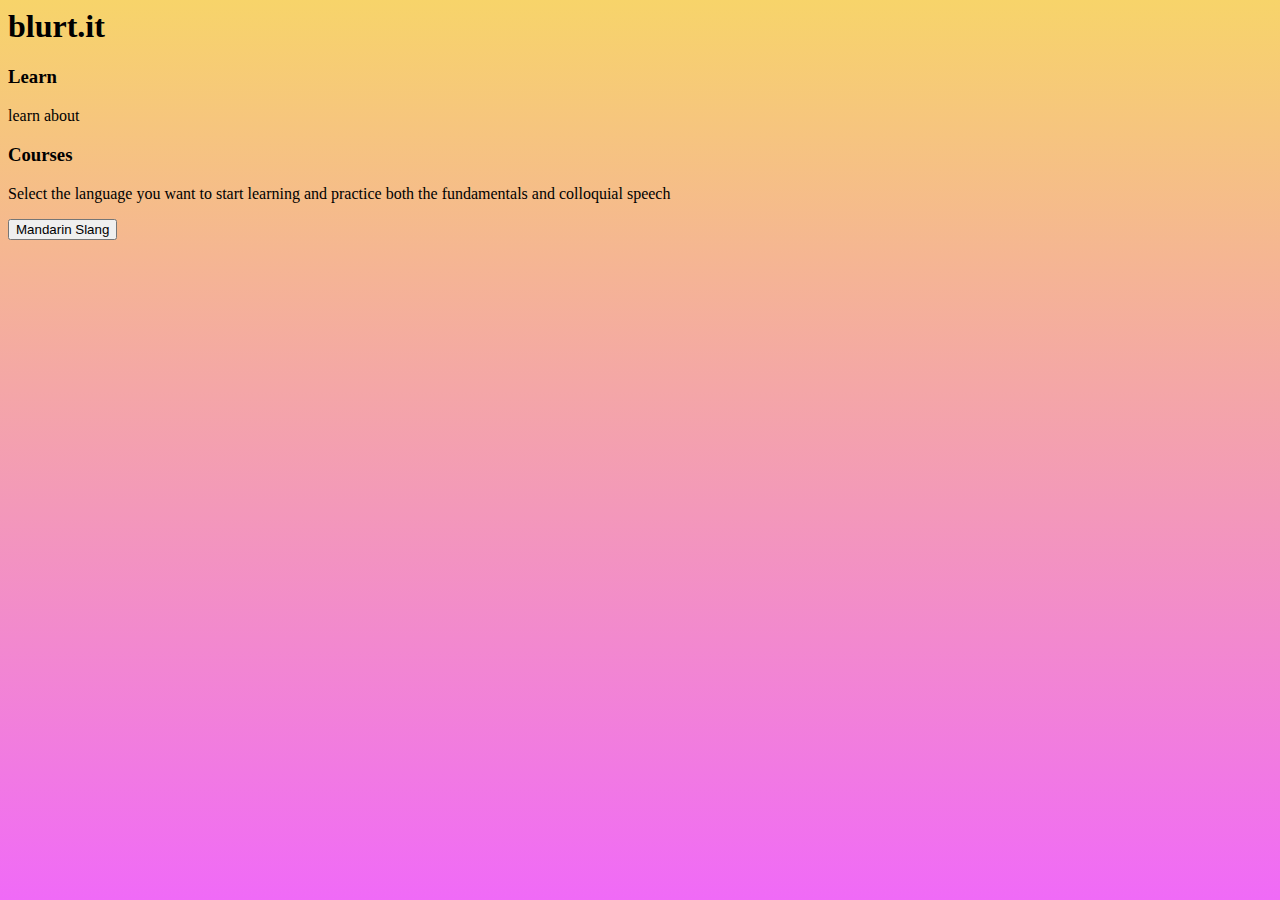
==== learn.html @ c723d9cb "Create learn.html" ====
<html>
    <head>
        <title>blurt.it</title>
        <style>
            body {
                background: linear-gradient(to bottom, #f7d46a, #f06af7);
            }
        </style>
</head>

<body bgcolor="#c6f5e8">
    <h1>blurt.it</h1>

    <h3>Learn</h3>
    <p>learn about</p>
    <h3>Courses</h3>
    <p>Select the language you want to start learning and practice both the fundamentals and colloquial speech</p>

    <button>
        Mandarin Slang
    </button>
    </body>
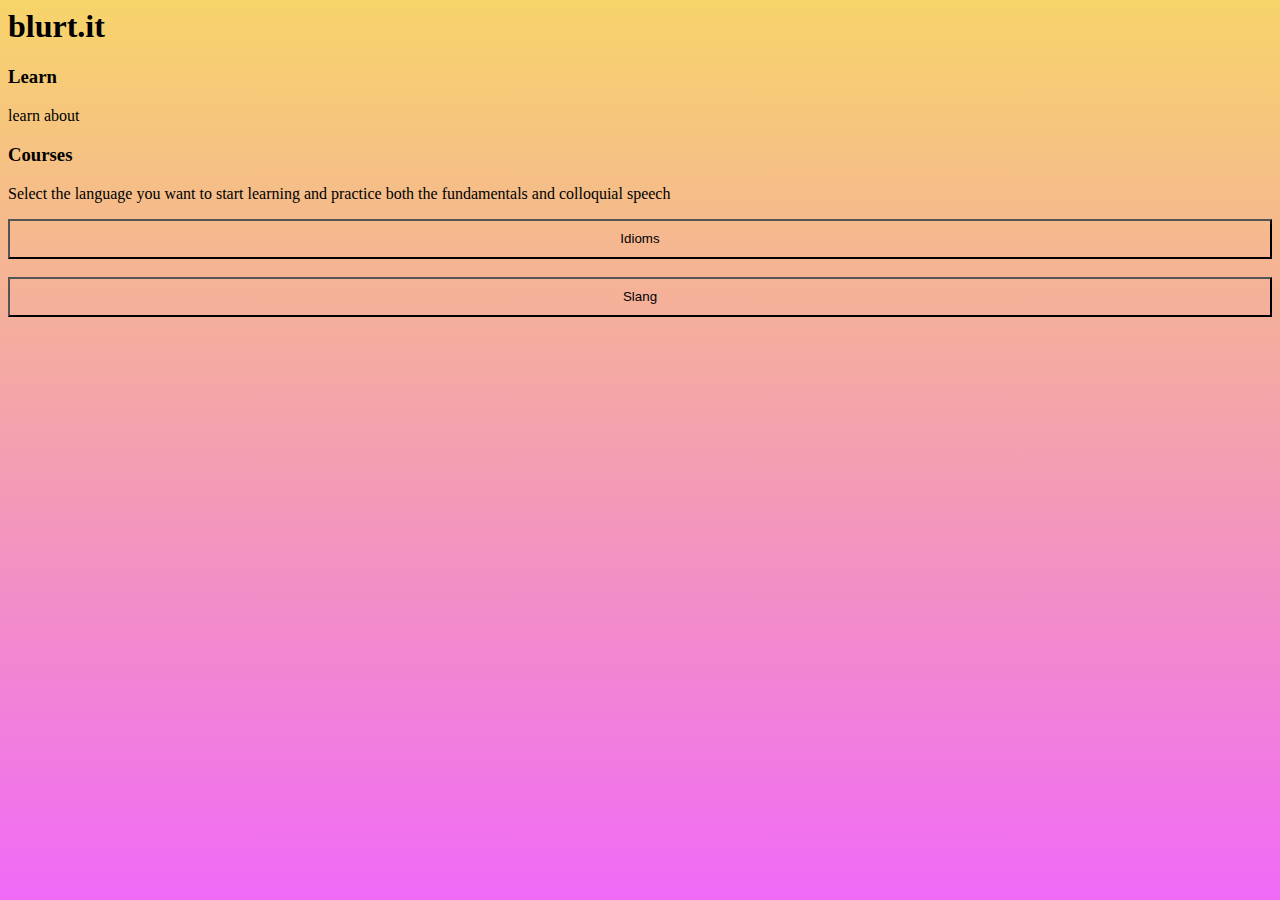
==== commit 0377dfdc: "Update learn.html" ====
--- a/learn.html
+++ b/learn.html
@@ -1,6 +1,6 @@
 <html>
     <head>
-        <title>blurt.it</title>
+        <title><button style="background-color: transparent;">blurt.it</button></title>
         <style>
             body {
                 background: linear-gradient(to bottom, #f7d46a, #f06af7);
@@ -16,7 +16,7 @@
     <h3>Courses</h3>
     <p>Select the language you want to start learning and practice both the fundamentals and colloquial speech</p>
 
-    <button>
-        Mandarin Slang
-    </button>
+    <button style="width: 100%; height: 40px; background-color: transparent;">Idioms</button>
+    <br></br>
+    <button style="width: 100%; height: 40px; background-color: transparent;">Slang</button>
     </body>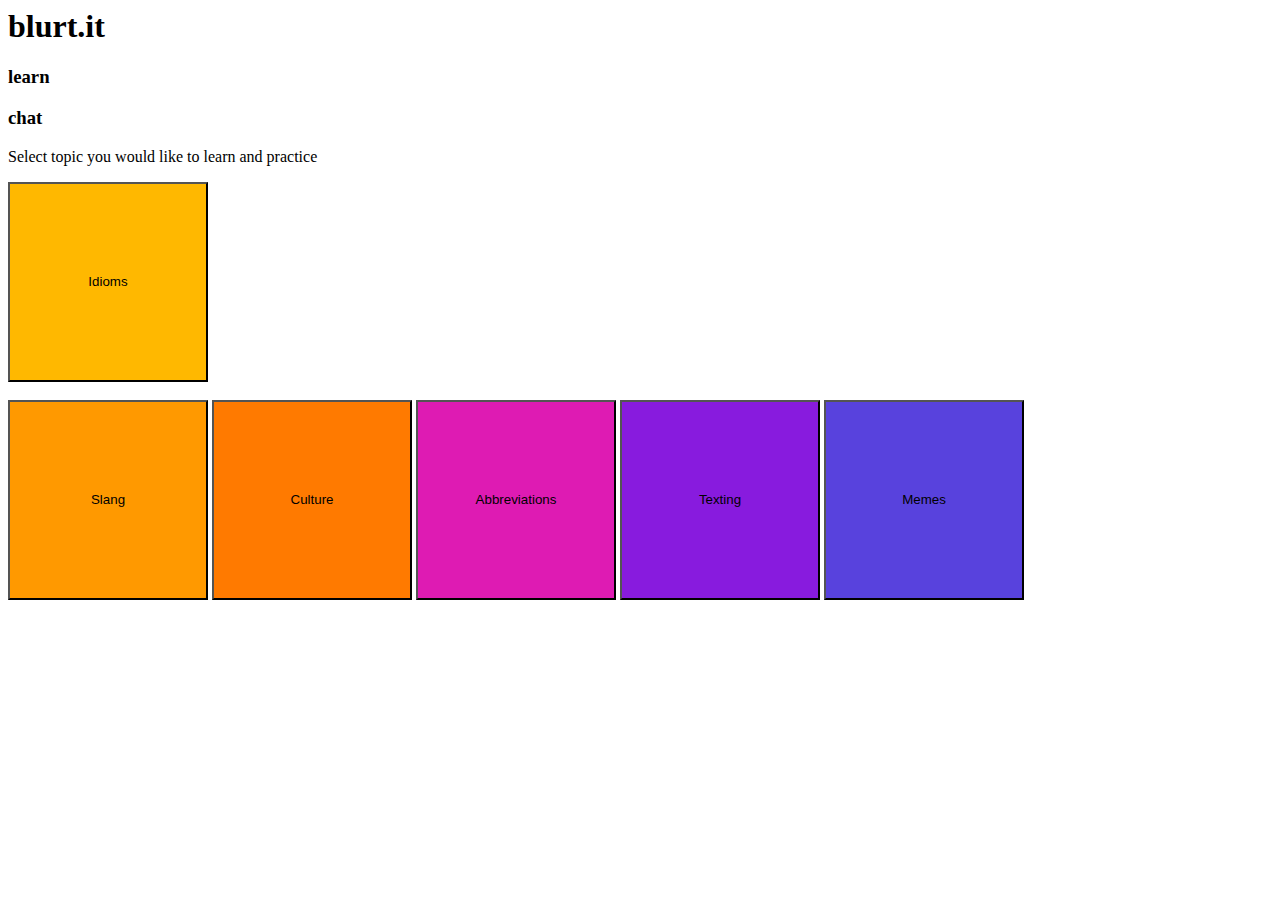
==== commit 780e78da: "Update learn.html" ====
--- a/learn.html
+++ b/learn.html
@@ -2,21 +2,19 @@
     <head>
         <title><button style="background-color: transparent;">blurt.it</button></title>
         <style>
-            body {
-                background: linear-gradient(to bottom, #f7d46a, #f06af7);
-            }
+            body 
         </style>
 </head>
 
-<body bgcolor="#c6f5e8">
-    <h1>blurt.it</h1>
+   <span><h1>blurt.it</h1> <h3>learn</h3><h3>chat</h3></span>
 
-    <h3>Learn</h3>
-    <p>learn about</p>
-    <h3>Courses</h3>
-    <p>Select the language you want to start learning and practice both the fundamentals and colloquial speech</p>
+    <p>Select topic you would like to learn and practice</p>
 
-    <button style="width: 100%; height: 40px; background-color: transparent;">Idioms</button>
+    <button style="width: 200px; height: 200px;background-color:#FFB800 ;">Idioms</button>
     <br></br>
-    <button style="width: 100%; height: 40px; background-color: transparent;">Slang</button>
+    <button style="width: 200px; height: 200px;background-color: #FF9900;">Slang</button>
+    <button style="width: 200px; height: 200px; background-color: #FF7A00; ">Culture</button>
+    <button style="width: 200px; height: 200px;background-color: #DE1BB3;">Abbreviations</button>
+    <button style="width: 200px; height: 200px;background-color: #881BDE">Texting</button>
+    <button style="width: 200px; height: 200px;background-color: #5842DD">Memes</button>
     </body>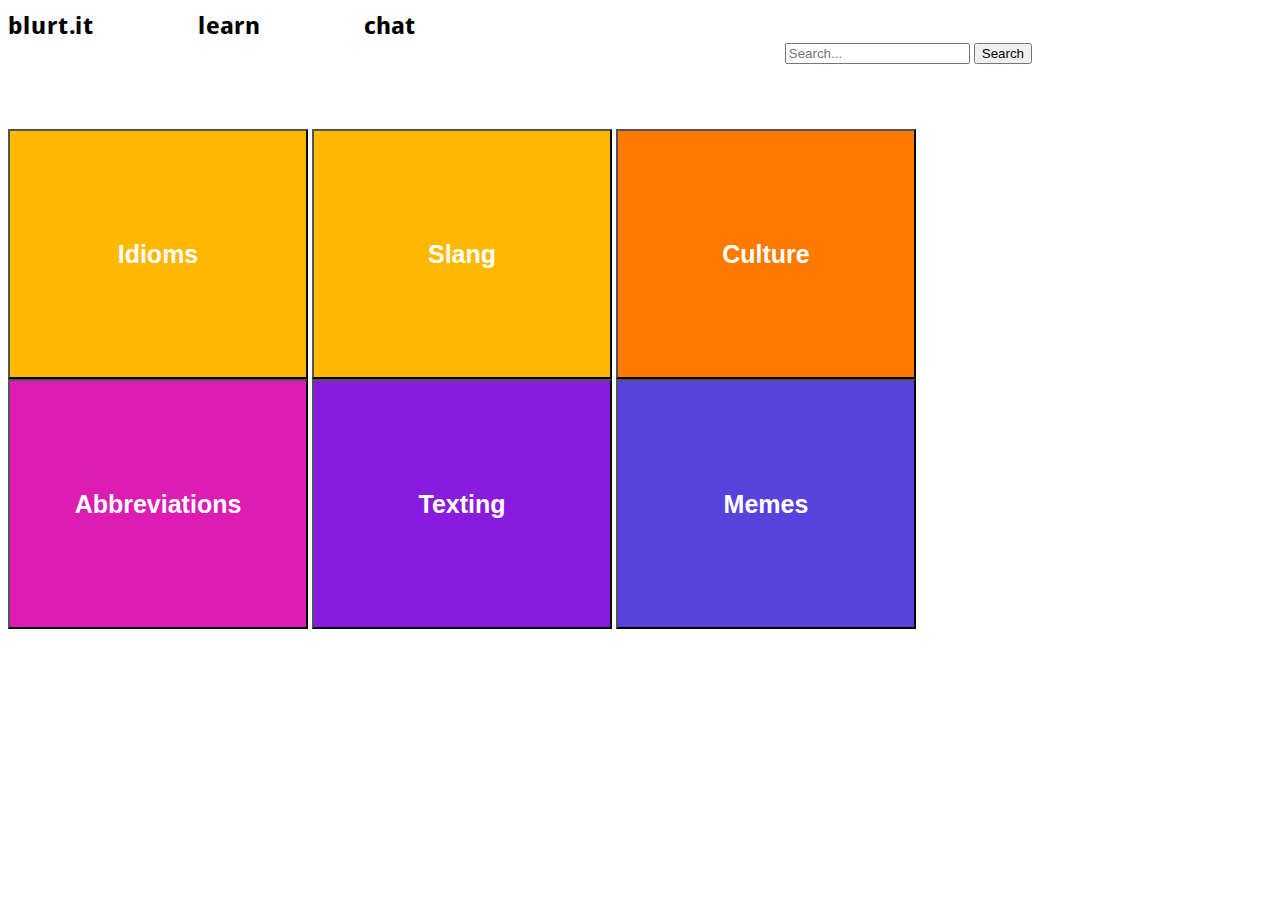
==== commit 4ac437a4: "I deleted them" ====
--- a/learn.html
+++ b/learn.html
@@ -1,20 +1,33 @@
 <html>
     <head>
-        <title><button style="background-color: transparent;">blurt.it</button></title>
-        <style>
-            body 
-        </style>
-</head>
+        <title>blurt.it</title>
+        
+        <link rel="stylesheet" type="text/css" href="learn.css">
+    </head>
 
-   <span><h1>blurt.it</h1> <h3>learn</h3><h3>chat</h3></span>
+<body>
+    <h1 class="header">blurt.it</h1>
+    <h2 class="header">learn</h2>
+    <h3 class="header">chat</h3>
+   
 
-    <p>Select topic you would like to learn and practice</p>
+    <div>
+        <div style="float: right;">
+            <form action="search.php" method="get">
+            <!-- Use the "search" type attribute to create a search input -->
+                <input type="search" name="search" placeholder="Search...">
+                <input type="submit" value="Search">
+            </form>
+        </div>
+    </div>
 
-    <button style="width: 200px; height: 200px;background-color:#FFB800 ;">Idioms</button>
     <br></br>
-    <button style="width: 200px; height: 200px;background-color: #FF9900;">Slang</button>
-    <button style="width: 200px; height: 200px; background-color: #FF7A00; ">Culture</button>
-    <button style="width: 200px; height: 200px;background-color: #DE1BB3;">Abbreviations</button>
-    <button style="width: 200px; height: 200px;background-color: #881BDE">Texting</button>
-    <button style="width: 200px; height: 200px;background-color: #5842DD">Memes</button>
-    </body>+    <br></br>
+
+    <button class="my-button" style="background-color:#FFB800 ;">Idioms</button>
+    <button class="my-button" style="background-color: #FFB800 ; "> Slang</button>
+    <button class="my-button" style="background-color: #FF7A00 ; "> Culture</button>
+    <button class="my-button" style="background-color: #DE1BB3 ; "> Abbreviations</button>
+    <button class="my-button" style="background-color: #881BDE ; "> Texting</button>
+    <button class="my-button" style="background-color: #5842DD ; "> Memes</button>
+</body>
--- a/learn.css
+++ b/learn.css
@@ -0,0 +1,38 @@
+@import url('https://fonts.googleapis.com/css2?family=Noto+Sans+Display:wght@500&display=swap');
+
+body {
+    flex-direction: column; 
+    font-family: 'Noto Sans Display', sans-serif;
+    width: 80%;
+    height: 100%;
+    align-items: left;
+}
+body h1 {
+    font-family: 'Noto Sans Display', sans-serif;
+}
+
+.header {
+    display: inline;
+    margin-right: 100px;
+    font-size: 24px; /* Set the font size for headers */
+     /* Make headers bold */
+}
+.my-button {
+    color: white;
+    font-weight: bold;
+    font-size: 25px;
+    width: 300px; /* Set the desired width */
+    height: 250px; /* Set the desired height */
+}
+.container {
+    height: fit-content;
+}
+
+/* Style the flex items */
+.item {
+    float: left;
+    width: 100px; /* Set a fixed width for the items */
+    height: 100px; /* Set a fixed height for the items */
+    text-align: right;
+    line-height: 100px;
+}
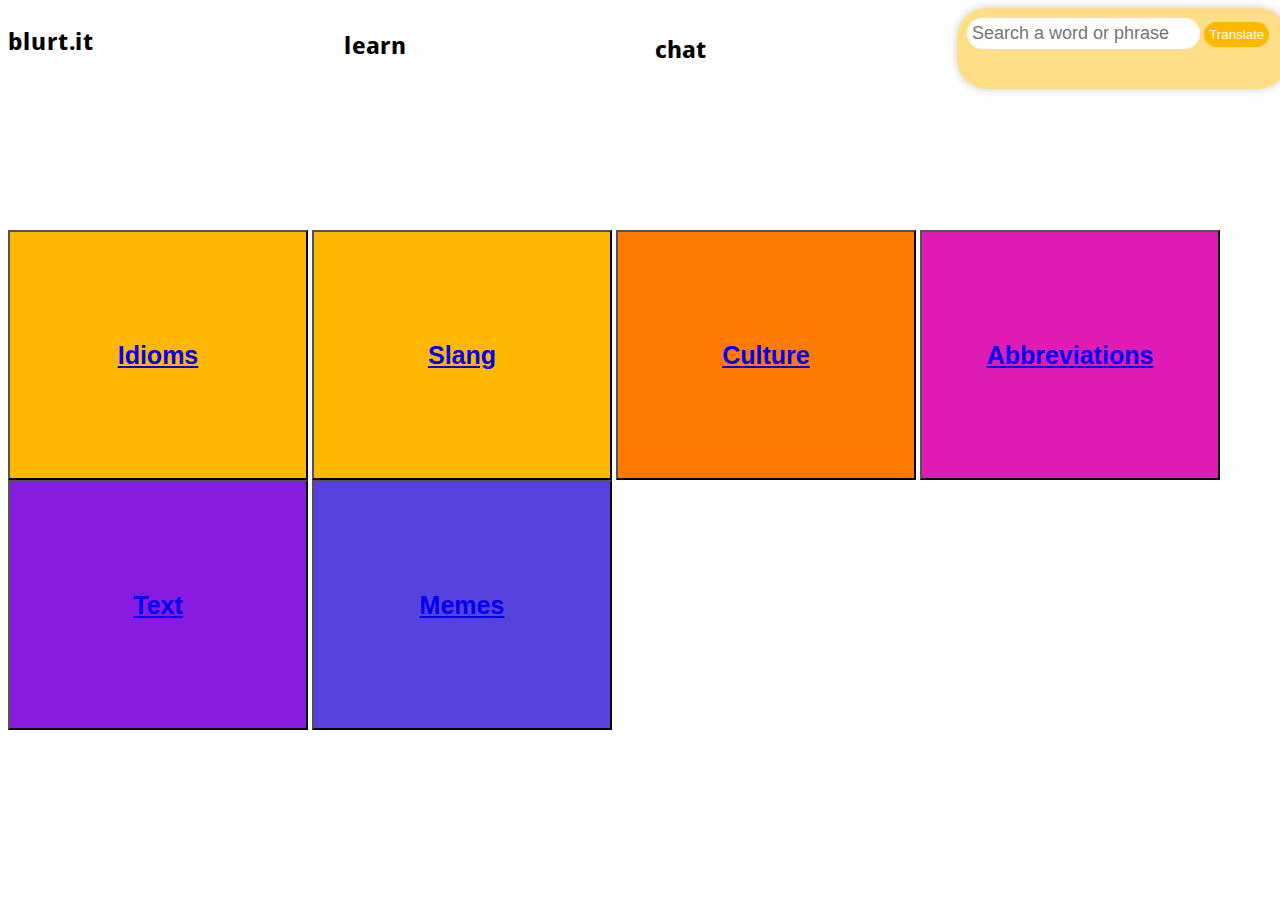
==== commit 43d3aa6b: "Change from Lisa" ====
--- a/learn.html
+++ b/learn.html
@@ -6,28 +6,32 @@
     </head>
 
 <body>
-    <h1 class="header">blurt.it</h1>
-    <h2 class="header">learn</h2>
-    <h3 class="header">chat</h3>
+    <div class="learn-header">
+        <h1 class="header">blurt.it</h1>
+        <h2 class="header">learn</h2>
+        <h3 class="header">chat</h3>
+        <div class="search-box">
+            <form onsubmit="translateToSpanish(event)">
+                <input type="text" id="searchInput" name="search" placeholder="Search a word or phrase">
+                <button id="translateButton">Translate</button>
+            </form>
+        </div>  
+    </div>
    
+    <link rel="stylesheet" href="searchbox.css">
+    
+    <div id="translationResult" class="translation-result"><a href = "/blurt.html" style = "color: inherit; text-decoration: none;">Result</a></div>
 
-    <div>
-        <div style="float: right;">
-            <form action="search.php" method="get">
-            <!-- Use the "search" type attribute to create a search input -->
-                <input type="search" name="search" placeholder="Search...">
-                <input type="submit" value="Search">
-            </form>
-        </div>
-    </div>
+    <script src="searchbox.js"></script>
+    
 
     <br></br>
     <br></br>
 
-    <button class="my-button" style="background-color:#FFB800 ;">Idioms</button>
-    <button class="my-button" style="background-color: #FFB800 ; "> Slang</button>
-    <button class="my-button" style="background-color: #FF7A00 ; "> Culture</button>
-    <button class="my-button" style="background-color: #DE1BB3 ; "> Abbreviations</button>
-    <button class="my-button" style="background-color: #881BDE ; "> Texting</button>
-    <button class="my-button" style="background-color: #5842DD ; "> Memes</button>
+    <button class="my-button" style="background-color:#FFB800 ;"><a href="/idom.html">Idioms</a></button>
+    <button class="my-button" style="background-color: #FFB800 ; "> <a href="/u.html">Slang</a></button>
+    <button class="my-button" style="background-color: #FF7A00 ; "> <a href="/ChC.html">Culture</a></button>
+    <button class="my-button" style="background-color: #DE1BB3 ; "> <a href="/u.html">Abbreviations</a></button>
+    <button class="my-button" style="background-color: #881BDE ; "> <a href="/u.html">Text</a></button>
+    <button class="my-button" style="background-color: #5842DD ; "> <a href="/u.html">Memes</a></button>
 </body>
--- a/learn.css
+++ b/learn.css
@@ -1,9 +1,10 @@
+
 @import url('https://fonts.googleapis.com/css2?family=Noto+Sans+Display:wght@500&display=swap');
 
 body {
     flex-direction: column; 
     font-family: 'Noto Sans Display', sans-serif;
-    width: 80%;
+    width: 100%;
     height: 100%;
     align-items: left;
 }
@@ -27,6 +28,13 @@
 .container {
     height: fit-content;
 }
+.container {
+    padding-left: 590px;
+    display: flex;
+    align-items: top;
+    justify-content: flex-start;
+}
+
 
 /* Style the flex items */
 .item {
@@ -36,3 +44,12 @@
     text-align: right;
     line-height: 100px;
 }
+
+
+
+.learn-header {
+    display: flex;
+    width: 100%;
+    flex-direction: row;
+    justify-content: space-between;
+}--- a/searchbox.css
+++ b/searchbox.css
@@ -0,0 +1,37 @@
+
+
+.search-box {
+    background-color: #FFB80078;
+    /* width: 772px; */
+    /* padding-left: 590px; */
+    border-radius: 30px;
+    display: flex;
+    flex-direction: column;
+    padding: 10px;
+    box-shadow: 0 0 10px rgba(0, 0, 0, 0.2);
+}
+
+#searchInput {
+    border: none;
+    outline: none;
+    font-size: 18px;
+    padding: 5px;
+    border-radius: 30px;
+    width: 75%;
+}
+
+#translateButton {
+    background-color: #FFB800;
+    color: white;
+    border: none;
+    border-radius: 30px;
+    padding: 5px;
+    cursor: pointer;
+}
+
+.translation-result {
+    margin-top: 20px;
+    font-size: 24px;
+    text-align: center;
+    color: white;
+}
